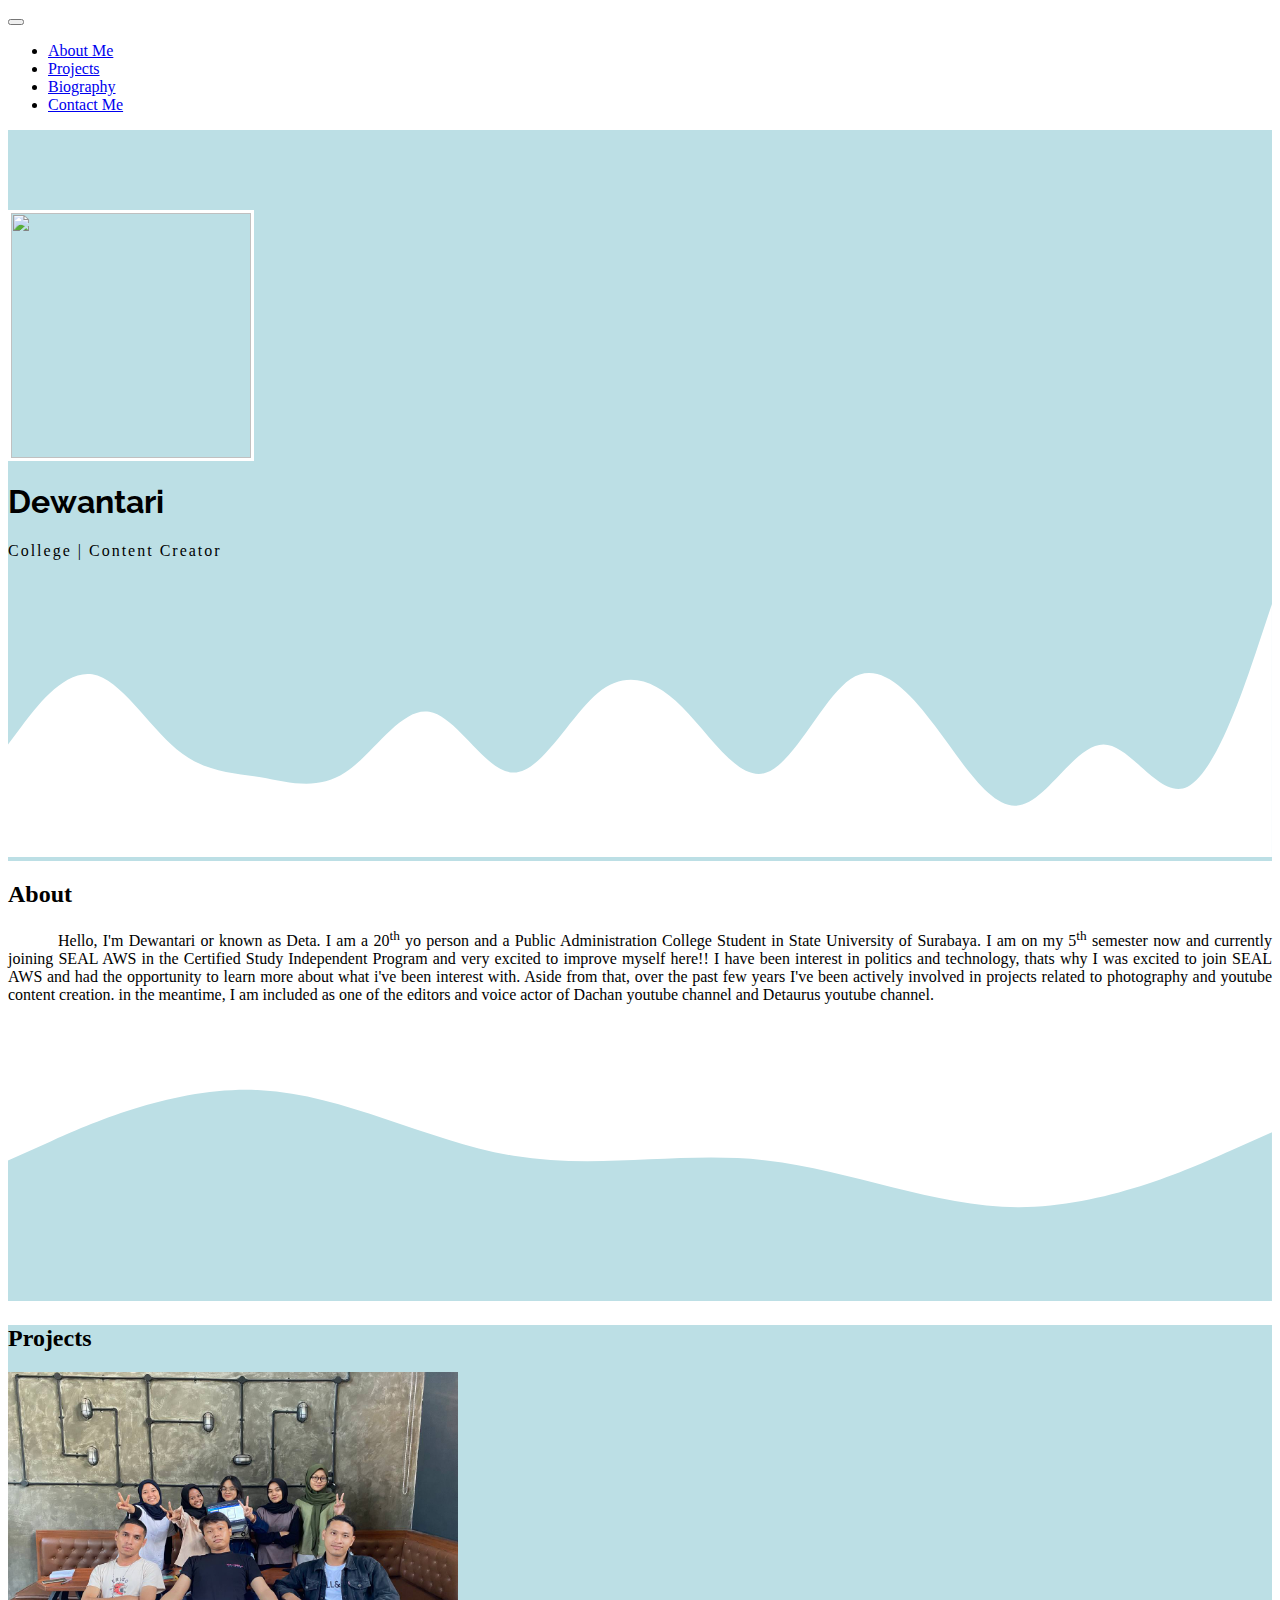
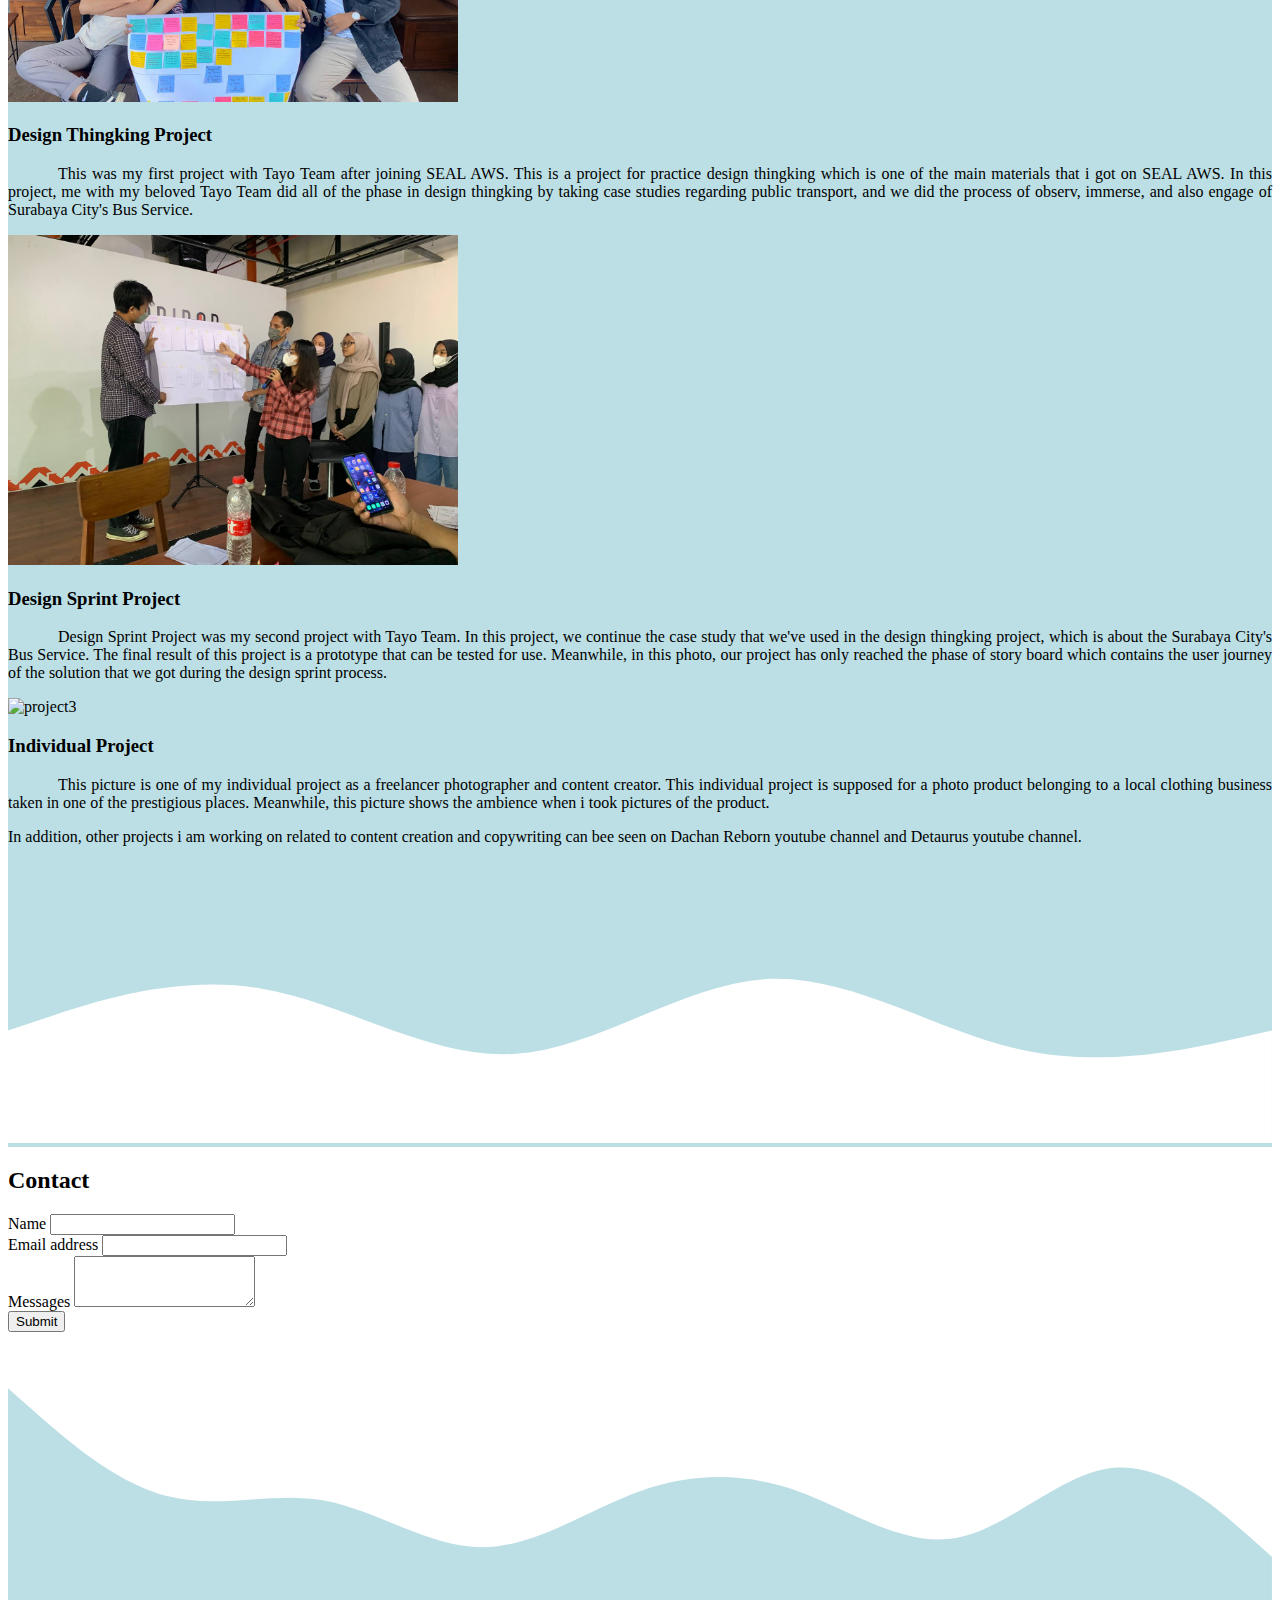
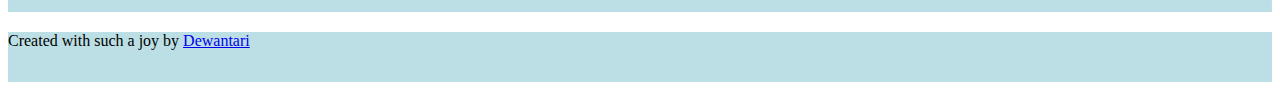
==== index.html @ 1c18fdd9 "adding css bootstrap" ====
<!doctype html>
<html lang="en">
  <head>
    <meta charset="utf-8">
    <meta http-equiv="X-UA-Compatible" content="IE=edge">
    <meta name="viewport" content="width=device-width, initial-scale=1">
    <title>Dewantari</title>
    <!-- bootstrap css -->
<!-- CSS only -->
    <link href="https://cdn.jsdelivr.net/npm/bootstrap@5.2.2/dist/css/bootstrap.min.css" rel="stylesheet" integrity="sha384-Zenh87qX5JnK2Jl0vWa8Ck2rdkQ2Bzep5IDxbcnCeuOxjzrPF/et3URy9Bv1WTRi" crossorigin="anonymous">
    <link rel="stylesheet" href="style.css">

     <!-- fonts -->
     <link rel="preconnect" href="https://fonts.googleapis.com">
     <link rel="preconnect" href="https://fonts.gstatic.com" crossorigin>
     <link href="https://fonts.googleapis.com/css2?family=Raleway:ital,wght@0,100;0,200;0,300;0,500;0,600;0,700;0,800;0,900;1,100;1,200;1,300;1,400;1,500;1,600;1,700;1,800;1,900&display=swap" rel="stylesheet">
    

</head>
  <body>
    <!-- navbar -->
    <nav class="navbar navbar-expand-lg bg-light shadow-sm sticky-top">
      <div class="container-fluid">
        <a class="navbar-brand" href="#"></a>
        <button class="navbar-toggler" type="button" data-bs-toggle="collapse" 
        data-bs-target="#navbarNav" aria-controls="navbarNav" aria-expanded="false" aria-label="Toggle navigation">
          <span class="navbar-toggler-icon"></span>
        </button>
        <div class="collapse navbar-collapse" id="navbarNav">
          <ul class="navbar-nav mx-auto">
            <li class="nav-item">
              <a class="nav-link active fw-semibold" aria-current="page" href="#about">About Me</a>
            </li>
            <li class="nav-item">
              <a class="nav-link active fw-semibold" aria-current="page" href="#projects">Projects</a>
            </li>
            <li class="nav-item">
              <a class="nav-link active fw-semibold" aria-current="page" href="portofolio.html">Biography</a>
            </li>
            <li class="nav-item">
              <a class="nav-link active fw-semibold" aria-current="page" href="#contact">Contact Me</a>
            </li>
          </ul>
        </div>
      </div>
  </nav>

  <!-- profil -->

  <!-- jumbotron nyoba -->
  <section id="profil" class="jumbotron text-center">
    <img src="profpic.jpeg" class="solid rounded-circle" alt="">
    <h1 class="title fw-bold display-4">Dewantari</h1>
    <p class="subtitle lead">College | Content Creator</p>
    <svg xmlns="http://www.w3.org/2000/svg" viewBox="0 0 1440 320"><path fill="#ffffff" fill-opacity="1" d="M0,192L16,170.7C32,149,64,107,
      96,112C128,117,160,171,192,197.3C224,224,256,224,288,229.3C320,235,352,245,384,224C416,203,448,149,480,154.7C512,160,544,224,576,
      224C608,224,640,160,672,133.3C704,107,736,117,768,149.3C800,181,832,235,864,224C896,213,928,139,960,117.3C992,96,1024,128,1056,170.7C1088,
      213,1120,267,1152,261.3C1184,256,1216,192,1248,192C1280,192,1312,256,1344,240C1376,224,1408,128,1424,80L1440,32L1440,320L1424,320C1408,320,
      1376,320,1344,320C1312,320,1280,320,1248,320C1216,320,1184,320,1152,320C1120,320,1088,320,1056,320C1024,320,992,320,960,320C928,320,896,320,864,
      320C832,320,800,320,768,320C736,320,704,320,672,320C640,320,608,320,576,320C544,320,512,320,480,320C448,320,416,320,384,320C352,320,320,320,288,320C256,
      320,224,320,192,320C160,320,128,320,96,320C64,320,32,320,16,320L0,320Z"></path></svg>
    </section>

     
  <!-- about me -->
  <section id="about">
    <div class="container">
      <div class="row text-center">
        <div class="col">
          <h2 class="mb-3 display-4">About</h2>
        </div>
      </div>
      <div class="row text-center">
        <div class="col">
          <p class="text-about text secondary lh-lg">Hello, I'm Dewantari or known as Deta. I am a 20<sup>th</sup> yo person and a 
            Public Administration College Student in State University of Surabaya. I am on my 5<sup>th</sup> semester now and 
            currently joining SEAL AWS in the Certified Study Independent Program and very excited to improve myself here!!
            I have been interest in politics and technology, thats why I was excited to join SEAL AWS and had the opportunity to
            learn more about what i've been interest with. Aside from that, over the past few years I've been actively involved 
            in projects related to photography and youtube content creation. in the meantime, I am included as one of the editors and voice actor of 
            Dachan youtube channel and Detaurus youtube channel. 
          </p>
        </div>
      </div>
    </div>
    <svg xmlns="http://www.w3.org/2000/svg" viewBox="0 0 1440 320"><path fill="#bcdfe5" fill-opacity="1" d="M0,160L48,138.7C96,117,192,75,288,80C384,85,480,139,576,154.7C672,171,768,149,864,160C960,171,1056,213,1152,213.3C1248,213,1344,171,1392,149.3L1440,128L1440,320L1392,320C1344,320,1248,320,1152,320C1056,320,960,320,864,320C768,320,672,320,576,320C480,320,384,320,288,320C192,320,96,320,48,320L0,320Z"></path></svg>
  </section>

  <!-- projects -->
  <section id="projects">
    <div class="container">
      <div class="row text-center">
        <div class="col">
          <h2 class="mb-4 display-4">Projects</h2>
        </div>
      </div>
      <div class="row">
        <div class="col-md-6 mb-3">
          <img src="project dt.jpeg" class="pictproject shadow rounded" alt="project1">
        </div>
        <div class="col-md-6 mb-3 mt-3">
          <h3>Design Thingking Project</h3>
         <p class="text-about lh-lg">
          This was my first project with Tayo Team after joining SEAL AWS. This is a project 
          for practice design thingking which is one of the main materials that i got on SEAL AWS. 
          In this project, me with my beloved Tayo Team did all of the phase in design thingking by
          taking case studies regarding public transport, and we did the process of observ, immerse, 
          and also engage of Surabaya City's Bus Service. 
         </p>
        </div>
      </div>
      <div class="row">
        <div class="col-md-6 mb-3 mt-4">
          <img src="project ds.jpeg" class="pictproject shadow rounded" alt="project2">
        </div>
        <div class="col-md-6 mb-3 mt-5">
          <h3>Design Sprint Project</h3>
         <p class="text-about lh-lg">
          Design Sprint Project was my second project with Tayo Team. In this project, we continue the case 
          study that we've used in the design thingking project, which is about the Surabaya City's Bus Service. 
          The final result of this project is a prototype that can be tested for use. Meanwhile, in this photo, 
          our project has only reached the phase of story board which contains the user journey of the solution 
          that we got during the design sprint process. 
         </p>
        </div>
      </div>
      <div class="row">
        <div class="col-md-6 mb-4 mt-4">
          <img src="porto1.jpg" class="pictproject2 shadow rounded" alt="project3">
        </div>
        <div class="col-md-6 mb-3 mt-5">
          <h3>Individual Project</h3>
         <p class="text-about lh-lg">
          This picture is one of my individual project as a freelancer photographer and content creator. This individual 
          project is supposed for a photo product belonging to a local clothing business taken in one of the prestigious places.
          Meanwhile, this picture shows the ambience when i took pictures of the product. 
          <p>
            In addition, other projects i am working on related to content creation and copywriting can bee seen on Dachan Reborn 
            youtube channel and Detaurus youtube channel. 
          </p>
         </p>
        </div>
      </div>
    </div>
    <svg xmlns="http://www.w3.org/2000/svg" viewBox="0 0 1440 320"><path fill="#ffffff" fill-opacity="1" d="M0,192L48,176C96,160,192,128,
    288,144C384,160,480,224,576,218.7C672,213,768,139,864,133.3C960,128,1056,192,1152,213.3C1248,235,1344,213,1392,202.7L1440,192L1440,320L1392,
    320C1344,320,1248,320,1152,320C1056,320,960,320,864,320C768,320,672,320,576,320C480,320,384,320,288,320C192,320,96,320,48,320L0,320Z"></path></svg>
   </section>
       
   
   <!-- Contact -->
   <section id="contact">
    <div class="container">
      <div class="row text-center">
        <div class="col">
          <h2 class="mb-4 display-4">Contact</h2>
        </div>
      </div>
      <div class="row justify-content-center">
        <div class="col-md-8">
          <form>
            <div class="mb-3">
              <label for="name" class="form-label">Name</label>
              <input type="text" class="form-control" id="name" aria-describedby="name">
            </div>
            <div class="mb-3">
              <label for="email" class="form-label">Email address</label>
              <input type="email" class="form-control" id="email" aria-describedby="email">
           </div>
           <div class="mb-3">
            <label for="message" class="form-label">Messages</label>
            <textarea class="form-control" id="messages" rows="3"></textarea>
          </div>
          <div class="d-grid gap-2 col-129 mx-auto">
              <button type="submit" class="btn btn-primary w-200">Submit</button>
          </div>  
          </form>
        </div>
      </div>
    </div>
    <svg xmlns="http://www.w3.org/2000/svg" viewBox="0 0 1440 320"><path fill="#bcdfe5" fill-opacity="1" 
      d="M0,64L30,90.7C60,117,120,171,180,186.7C240,203,300,181,360,192C420,203,480,245,540,245.3C600,245,660,
      203,720,181.3C780,160,840,160,900,181.3C960,203,1020,245,1080,234.7C1140,224,1200,160,1260,154.7C1320,149,
      1380,203,1410,229.3L1440,256L1440,320L1410,320C1380,320,1320,320,1260,320C1200,320,1140,320,1080,320C1020,320,
      960,320,900,320C840,320,780,320,720,320C660,320,600,320,540,320C480,320,420,320,360,320C300,320,240,320,180,320C120,
      320,60,320,30,320L0,320Z"></path></svg>
   </section>

   <!-- footer -->
   <footer class="text-secondary text-center">
    <p class="footerbg">Created with such a joy by <a href="https://www.instagram.com/detaaarii/" class="text-secondary fw-bold">Dewantari</a> </p>
   </footer>


    <!-- bootstrap js -->
<script src="https://cdn.jsdelivr.net/npm/bootstrap@5.2.2/dist/js/bootstrap.bundle.min.js" 
integrity="sha384-OERcA2EqjJCMA+/3y+gxIOqMEjwtxJY7qPCqsdltbNJuaOe923+mo//f6V8Qbsw3" crossorigin="anonymous"></script>
  </body>
  </html>
---- style.css ----
.solid {
    width: 240px;
    height: 245px;
    border-style: solid; color : rgb(255, 255, 255)
     
}
.title {
    font-family: 'Raleway', sans-serif;
}
.subtitle {
    letter-spacing: 2px;
}


.text-about {
    text-align: justify;
    text-indent: 50px;
}
.jumbotron {
 
    background-color: #bcdfe5;
    padding-top: 5rem;
}

#projects {
    background-color: #bcdfe5;
}
.card-header {
    font-family: 'Raleway', sans-serif; 
}

.pictproject {
    width: 450px;
    height: 330px;
}
.pictproject2 {
    width: 450px;
    height: 400px;
}
.footerbg {
    background-color: #bcdfe5;
    padding-bottom: 2rem;
}
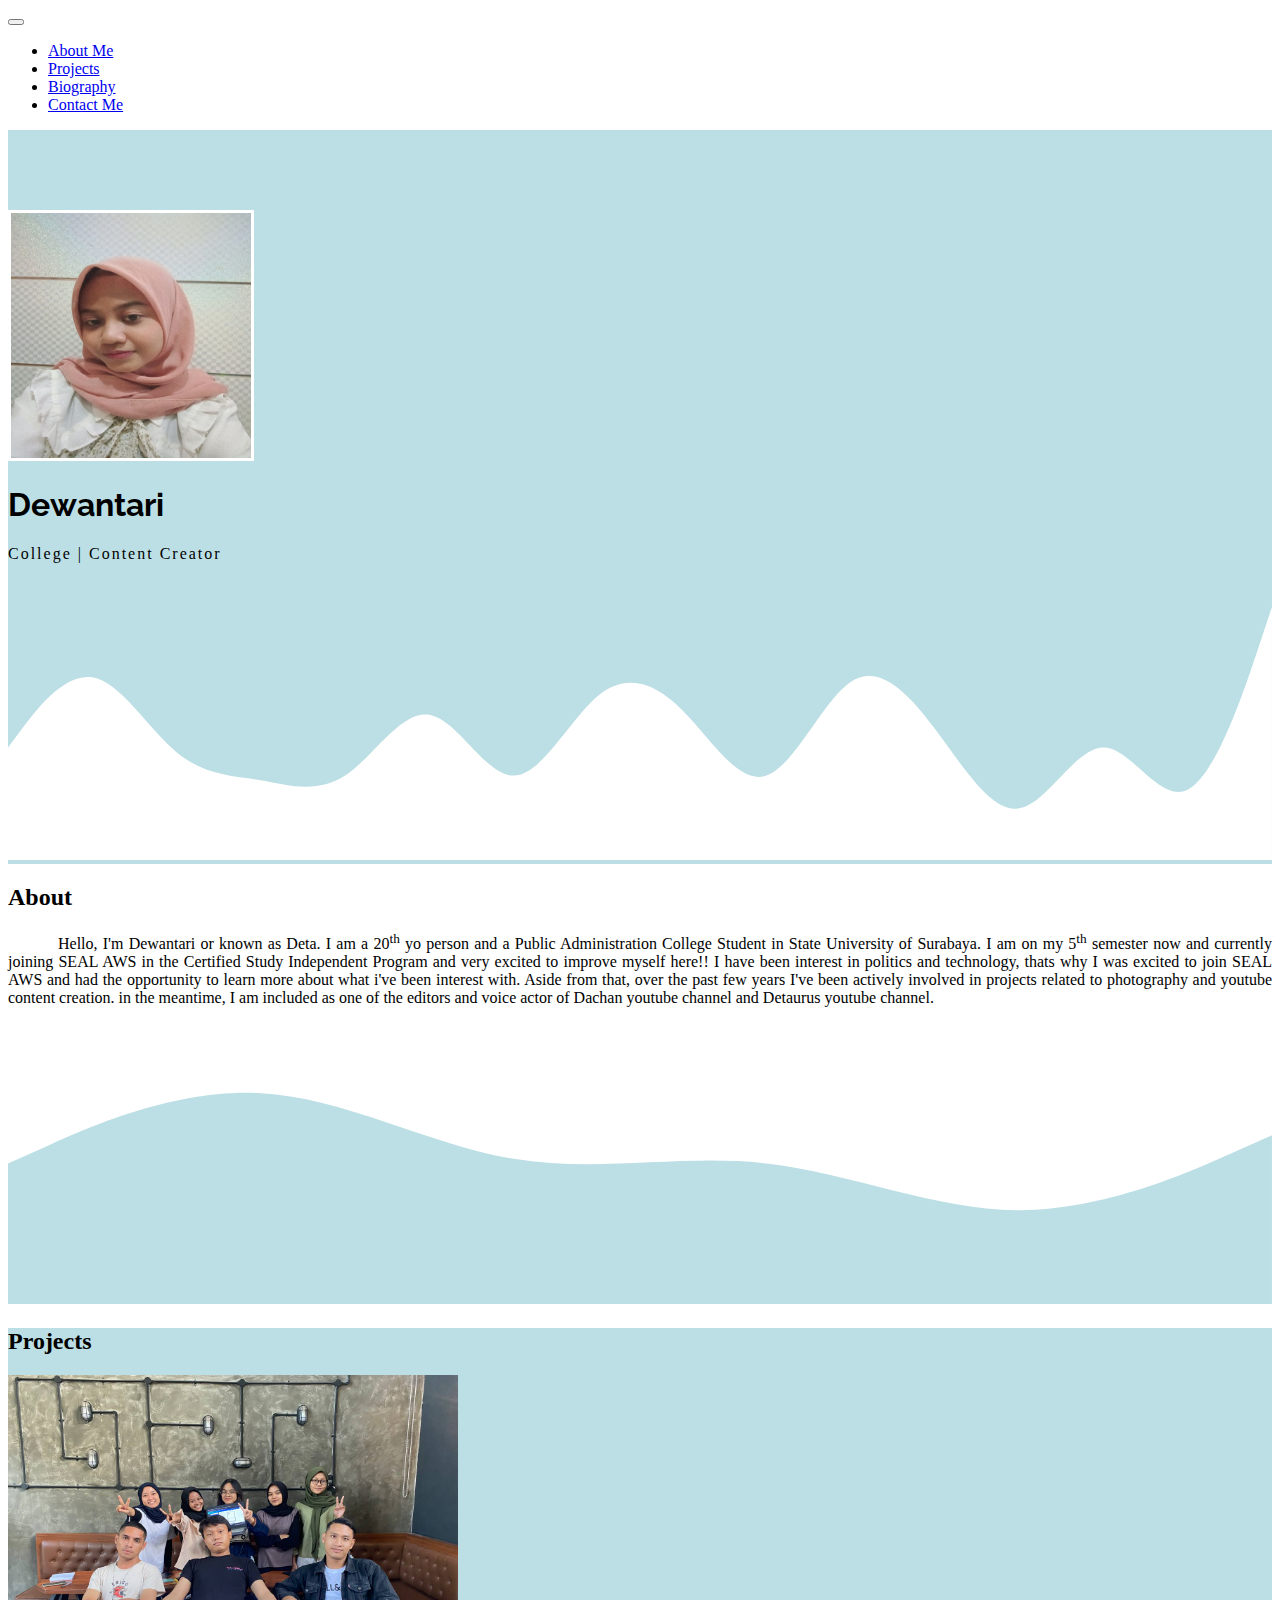
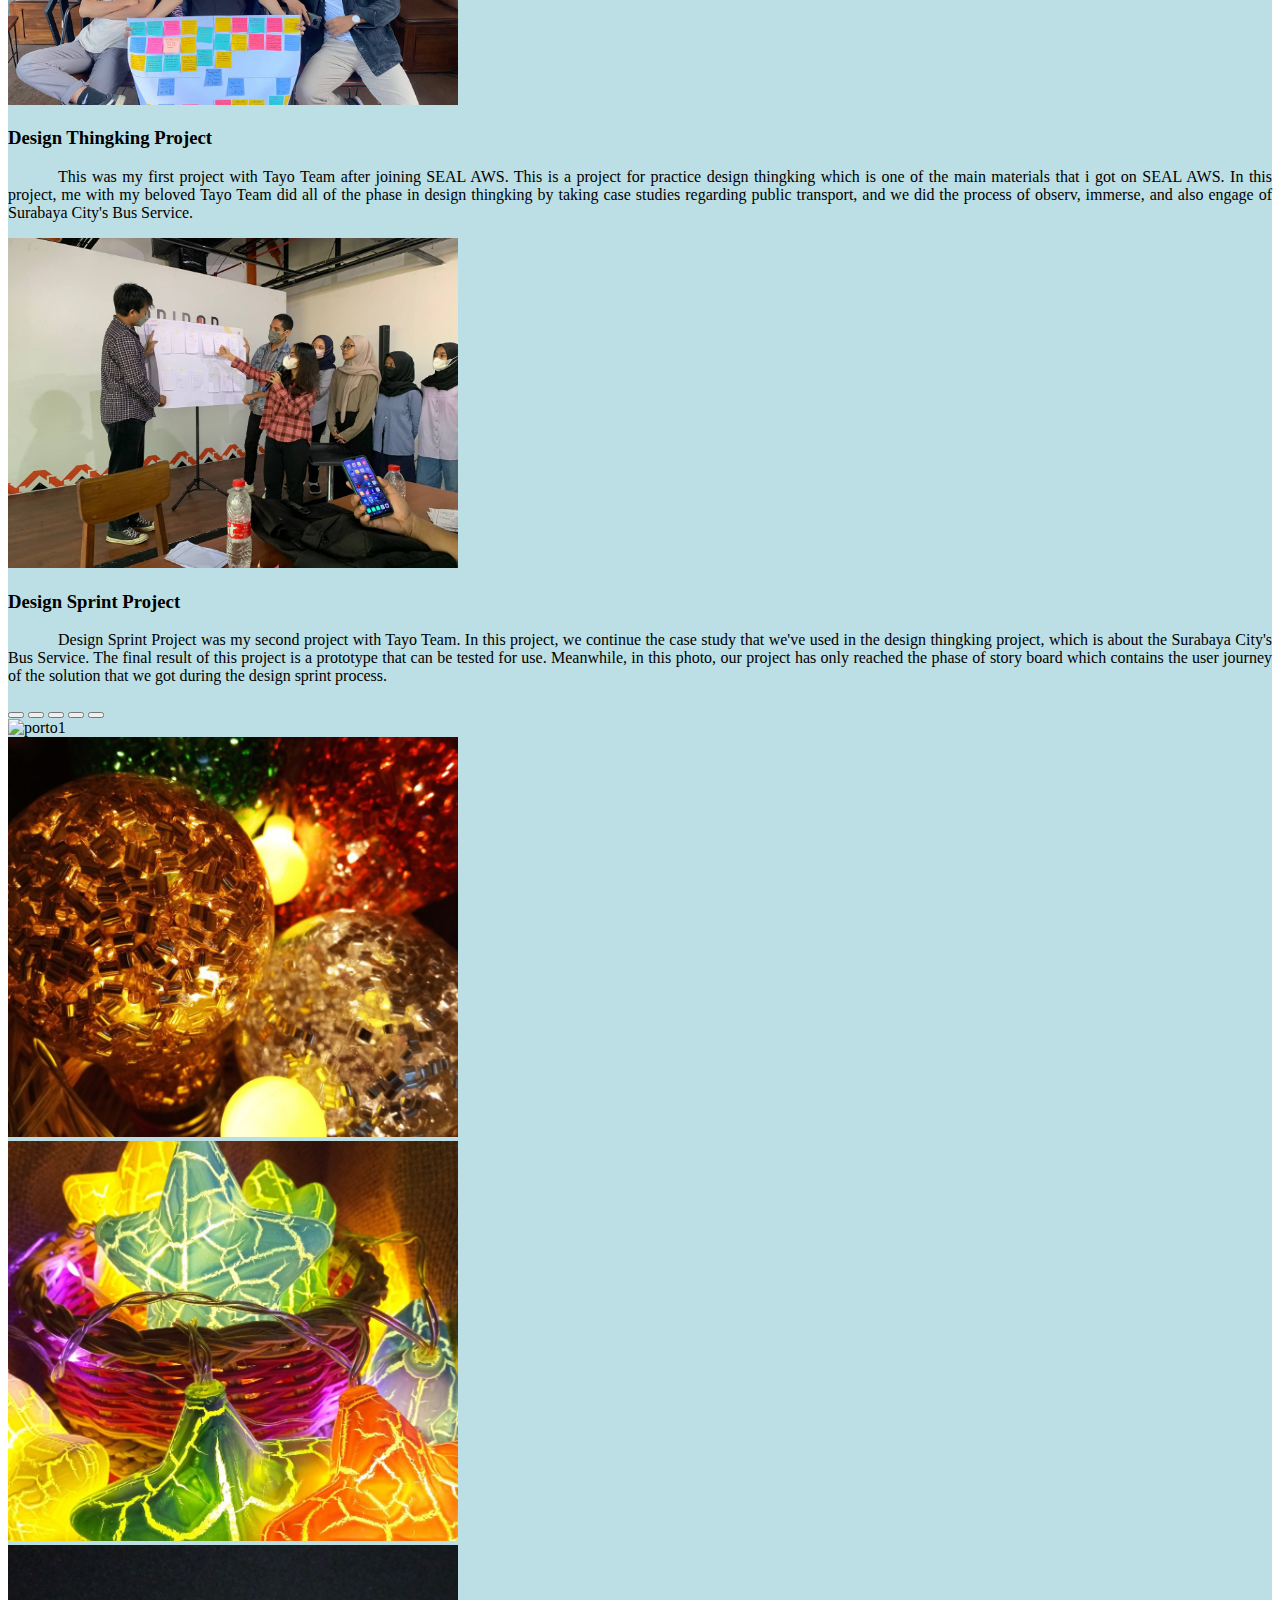
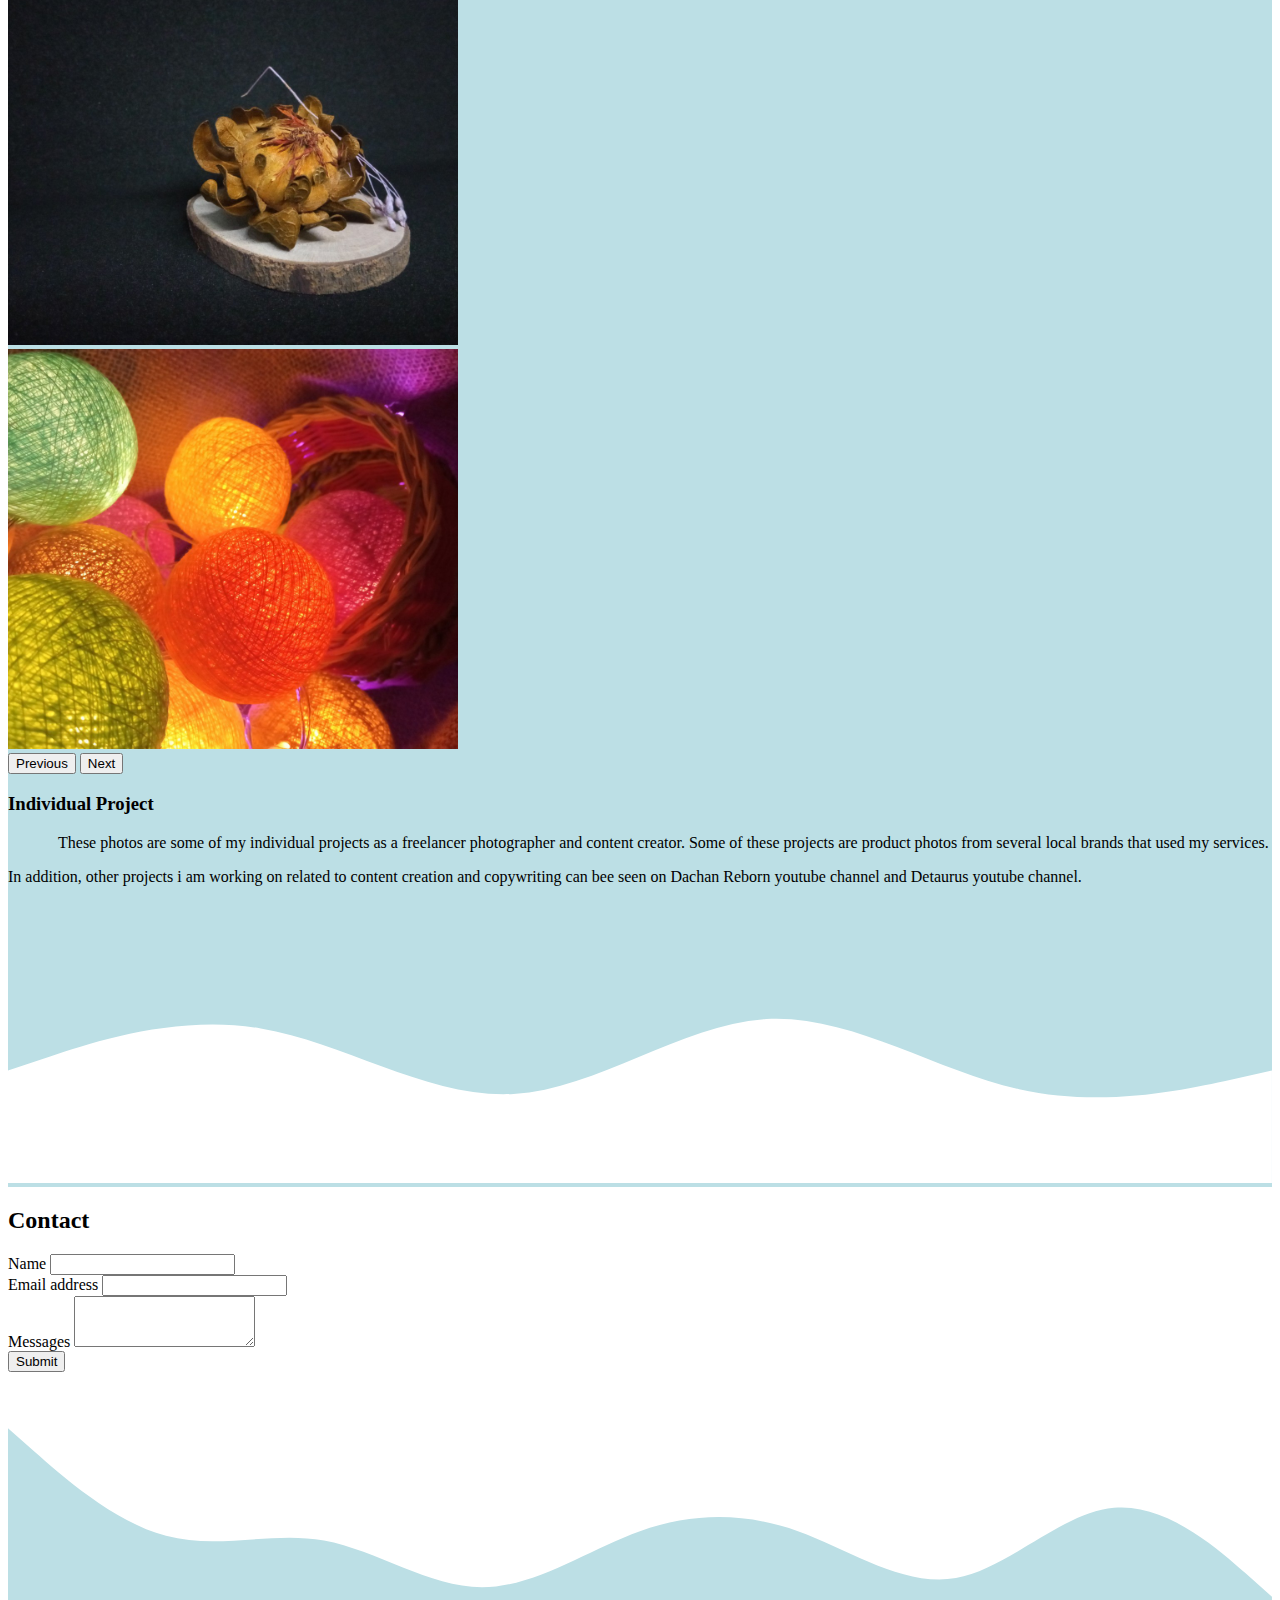
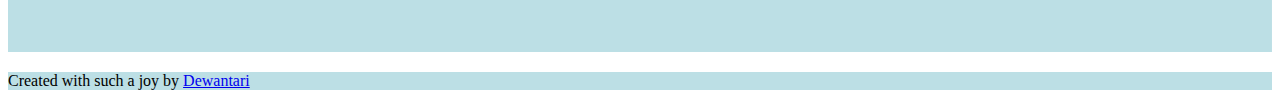
==== commit e1c73995: "editing gallery and footer" ====
--- a/index.html
+++ b/index.html
@@ -46,10 +46,8 @@
   </nav>
 
   <!-- profil -->
-
-  <!-- jumbotron nyoba -->
   <section id="profil" class="jumbotron text-center">
-    <img src="profpic.jpeg" class="solid rounded-circle" alt="">
+    <img src="img/profpic.jpeg" class="solid rounded-circle" alt="">
     <h1 class="title fw-bold display-4">Dewantari</h1>
     <p class="subtitle lead">College | Content Creator</p>
     <svg xmlns="http://www.w3.org/2000/svg" viewBox="0 0 1440 320"><path fill="#ffffff" fill-opacity="1" d="M0,192L16,170.7C32,149,64,107,
@@ -96,7 +94,7 @@
       </div>
       <div class="row">
         <div class="col-md-6 mb-3">
-          <img src="project dt.jpeg" class="pictproject shadow rounded" alt="project1">
+          <img src="img/project dt.jpeg" class="pictproject shadow rounded" alt="project1">
         </div>
         <div class="col-md-6 mb-3 mt-3">
           <h3>Design Thingking Project</h3>
@@ -111,7 +109,7 @@
       </div>
       <div class="row">
         <div class="col-md-6 mb-3 mt-4">
-          <img src="project ds.jpeg" class="pictproject shadow rounded" alt="project2">
+          <img src="img/project ds.jpeg" class="pictproject shadow rounded" alt="project2">
         </div>
         <div class="col-md-6 mb-3 mt-5">
           <h3>Design Sprint Project</h3>
@@ -126,14 +124,46 @@
       </div>
       <div class="row">
         <div class="col-md-6 mb-4 mt-4">
-          <img src="porto1.jpg" class="pictproject2 shadow rounded" alt="project3">
+  <div id="carouselExampleCaptions" class="carousel slide" data-bs-ride="false">
+  <div class="carousel-indicators ms-3">
+    <button type="button" data-bs-target="#carouselExampleCaptions" data-bs-slide-to="0" class="active" aria-current="true" aria-label="Slide 1"></button>
+    <button type="button" data-bs-target="#carouselExampleCaptions" data-bs-slide-to="1" aria-label="Slide 2"></button>
+    <button type="button" data-bs-target="#carouselExampleCaptions" data-bs-slide-to="2" aria-label="Slide 3"></button>
+    <button type="button" data-bs-target="#carouselExampleCaptions" data-bs-slide-to="3" aria-label="Slide 4"></button>
+    <button type="button" data-bs-target="#carouselExampleCaptions" data-bs-slide-to="4" aria-label="Slide 5"></button>
+  </div>
+  <div class="carousel-inner">
+    <div class="carousel-item active">
+      <img src="img/porto1.jpg" class="carouselimg shadow rounded d-block ms-1" alt="porto1">
+    </div>
+    <div class="carousel-item">
+      <img src="img/porto6.jpeg" class="carouselimg shadow rounded d-block ms-1" alt="porto6">
+    </div>
+    <div class="carousel-item">
+      <img src="img/porto42.jpeg" class="carouselimg shadow rounded d-block ms-1" alt="porto5">
+      </div>
+    <div class="carousel-item">
+      <img src="img/porto7.jpeg" class="carouselimg shadow rounded d-block ms-1" alt="porto7">
+    </div>
+    <div class="carousel-item">
+      <img src="img/porto8.jpeg" class="carouselimg shadow rounded d-block ms-1" alt="porto8">
+    </div>
+  </div>
+  <button class="carousel-control-prev me-5" type="button" data-bs-target="#carouselExampleCaptions" data-bs-slide="prev">
+    <span class="carousel-control-prev-icon" aria-hidden="true"></span>
+    <span class="visually-hidden">Previous</span>
+  </button>
+  <button class="carousel-control-next me-5 ms-3" type="button" data-bs-target="#carouselExampleCaptions" data-bs-slide="next">
+    <span class="carousel-control-next-icon" aria-hidden="true"></span>
+    <span class="visually-hidden">Next</span>
+  </button>
+</div>
         </div>
         <div class="col-md-6 mb-3 mt-5">
           <h3>Individual Project</h3>
          <p class="text-about lh-lg">
-          This picture is one of my individual project as a freelancer photographer and content creator. This individual 
-          project is supposed for a photo product belonging to a local clothing business taken in one of the prestigious places.
-          Meanwhile, this picture shows the ambience when i took pictures of the product. 
+          These photos are some of my individual projects as a freelancer photographer and content creator. 
+          Some of these projects are product photos from several local brands that used my services. 
           <p>
             In addition, other projects i am working on related to content creation and copywriting can bee seen on Dachan Reborn 
             youtube channel and Detaurus youtube channel. 
@@ -187,9 +217,13 @@
    </section>
 
    <!-- footer -->
-   <footer class="text-secondary text-center">
-    <p class="footerbg">Created with such a joy by <a href="https://www.instagram.com/detaaarii/" class="text-secondary fw-bold">Dewantari</a> </p>
+   <footer class="footerbg text-secondary text-center p-3">
+    <p>Created with such a joy by <a href="https://www.instagram.com/detaaarii/" 
+      class="text-secondary fw-bold">Dewantari</a> </p>
    </footer>
+
+
+   
 
 
     <!-- bootstrap js -->
--- a/style.css
+++ b/style.css
@@ -37,8 +37,23 @@
     width: 450px;
     height: 400px;
 }
+
+
+.carouselimg {
+    height: 400px;
+    object-fit: cover;
+    margin: 0 auto;
+    image-resolution: inherit;
+    width: 450px;
+}
+
 .footerbg {
     background-color: #bcdfe5;
-    padding-bottom: 2rem;
+   display: block;
 }
+    
+
+
+  
+
     